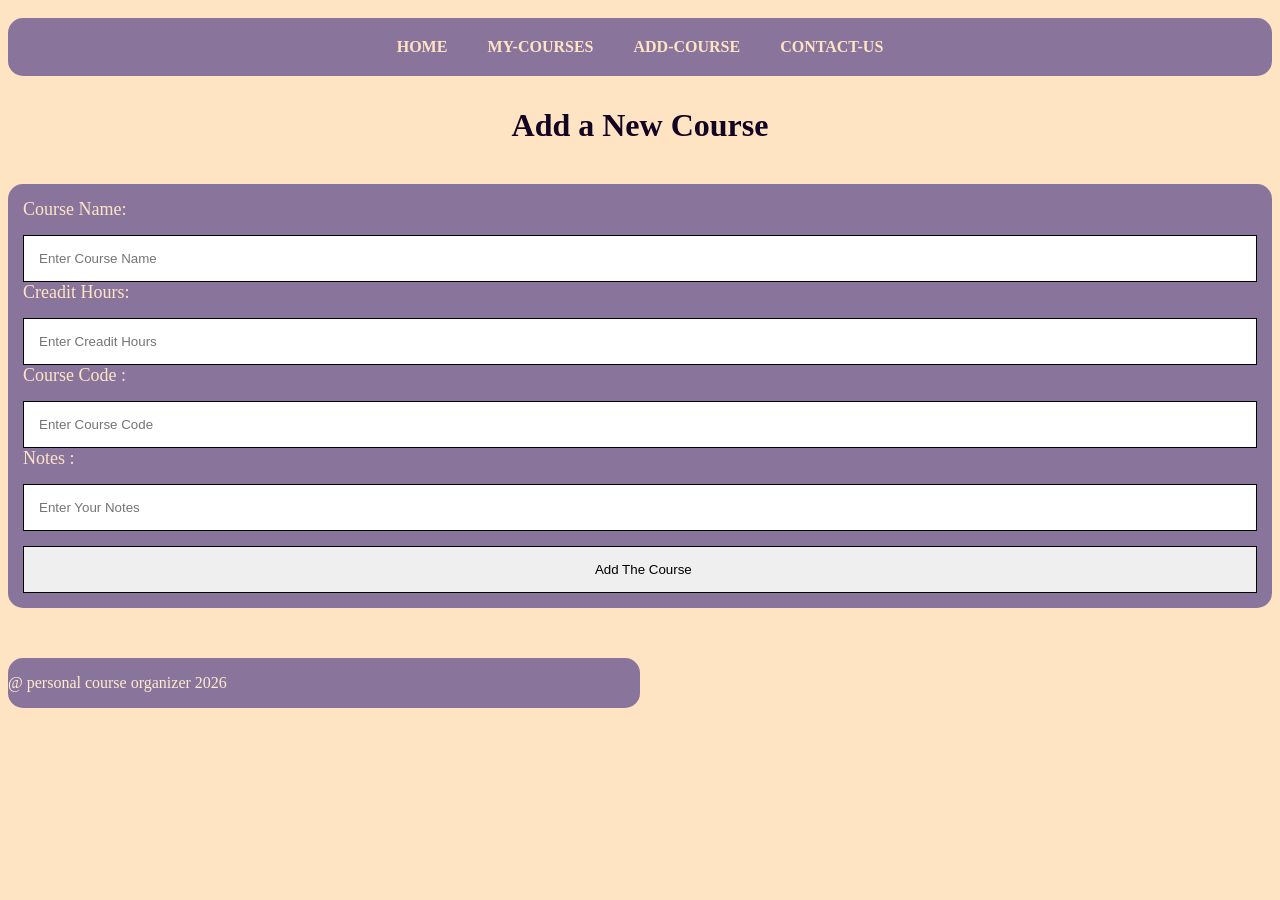
==== ADD-COURSE.html @ 9a09197e "Add files via upload" ====
<!DOCTYPE html>
<html lang="en" >
<head>
      <meta charset=""UTF-8>
      <title>  ADD-COURSE </title>
      <link  rel=" stylesheet"  href=" css/STYLE3.css">
</head>

<body>
    <header>
    <nav>
        <ul>
            <li>
                  <a href="HOME.html" > HOME</a>
            </li>
            <li>
                  <a href="MY-COURSES.html" >  MY-COURSES</a>
            </li>
            <li>
                  <a href="ADD-COURSE.html"> ADD-COURSE </a>
            </li>
            <li>
                  <a href="CONTACT-US.html">   CONTACT-US </a>
            </li>
        </ul>
    </nav>
</header>
<main>
    <h1> Add a New Course</h1>
    <form>
   
    <label for="CourseName" >Course Name:  </label>
    <input type="text" id="CourseName"   name="course-name"  required placeholder="Enter Course Name"> 
    <!--مفروض نغيير شكل الخط -->
    
    <label for="CeadietHours" > Creadit Hours: </label>
    <input type="number" id="CeadietHours" min="1"  name="ceadiet-hours"  required  placeholder="Enter Creadit Hours  "> 
    <!--مفروض نغيير شكل الخط -->

    <label for="CourseCode " >Course Code :  </label>
    <input type="text" id="CourseCode" name="course-code"  required  placeholder="Enter Course Code">
   <label for="Notes " >Notes :  </label>
    <input type="text" id="Notes" name="notes"  required  placeholder="Enter Your Notes ">
      <input type="submit"   value= "  Add The Course"> 
    </form>
</main>
<footer>
    <p>@ personal course organizer 2026</p>
</footer>
</body>
</html>
---- css/STYLE3.css ----
*{
    padding: 0;
    border: 0;
   box-sizing: border-box
}
body{
    background-color: bisque;
    display: flex;
    flex-direction: column;
}
h1{
    text-align:center ;
    color: rgb(19, 3, 35);
}
nav ul{
    background-color:rgb(137, 117, 156); 
    border-radius: 15px;
    display: flex;
    list-style: none;
    padding: 20px;
    margin: 10px auto;
    justify-content: center;
    gap:40px;
 }
nav ul li a{
    color: bisque;
    text-decoration: none;
    font-weight: bold;
}
nav ul li a:hover{
    color: rgb(16, 11, 20);
}
form{
    background-color:rgb(137, 117, 156);
    color: bisque;
    width:300 px;
    padding: 15px;
    margin: 40px auto;
    border-radius:15px ;
}
form label{
    display: block;
    font-size:18px ;
}
form input{
    width: 100%;
    border: 1px solid;
    padding: 15px;
    margin-top: 15px;
}
footer{
    background-color: rgb(137, 117, 156);
    padding: 0;
    margin: 10px auto;
    border-radius: 15px;
    width: 50%;
    color: blanchedalmond;
    margin-right: 70%;
    margin-top: 10px;
} 
@media screen and  (max-width:600px){
    nav ul{
       gap: 15px;
       padding: 20px; 
       align-items: center;
       flex-direction: column;
    }
    form{
        width: 90%;
        margin: 10px auto;
        padding: 20px;
    }
    input {
        width: 100%;
        box-sizing:border-box ;
        margin-bottom: 10px;
    }
    footer{
        padding: 0;
        font-size: 12px;
    }
}
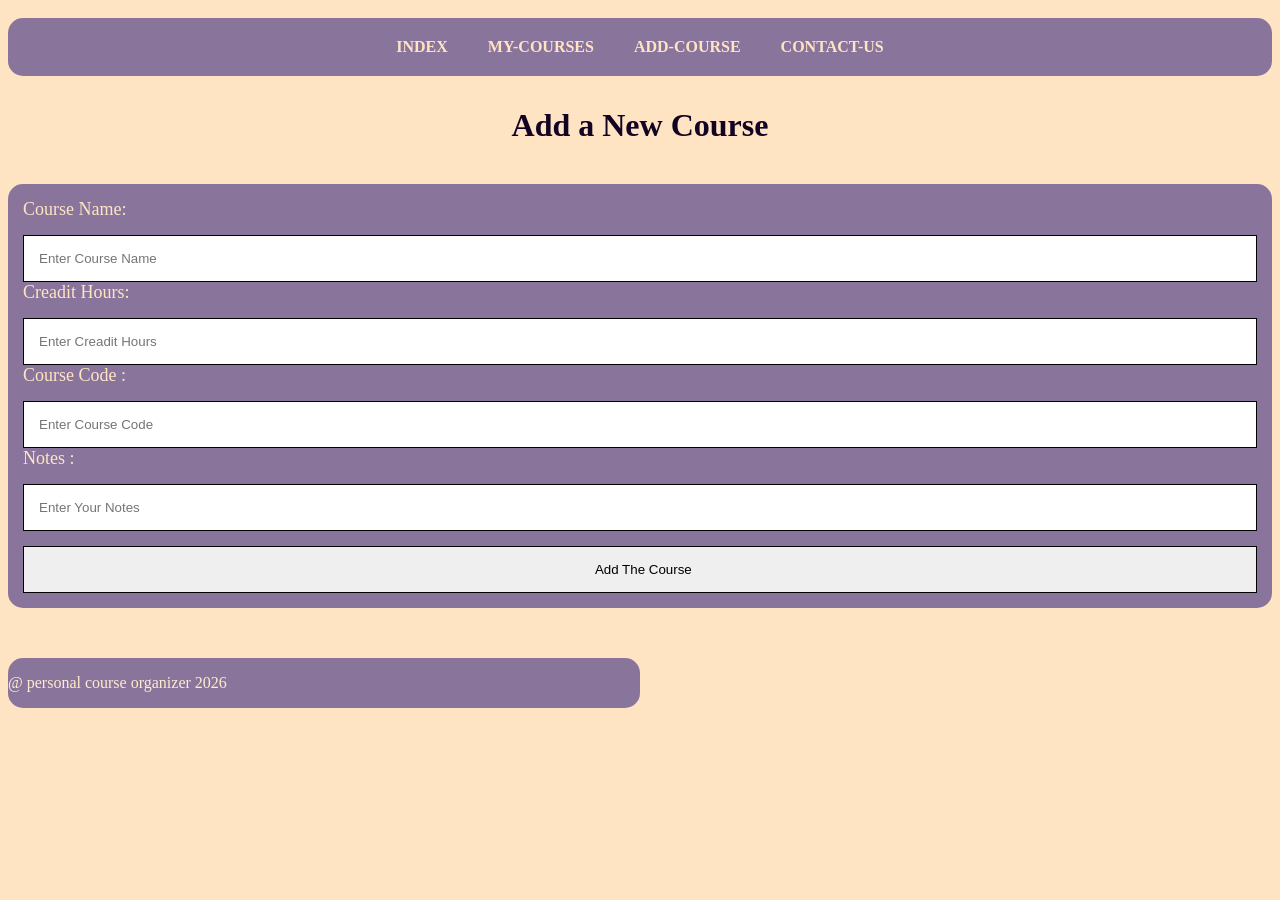
==== commit 4aaea7ff: "Add files via upload" ====
--- a/ADD-COURSE.html
+++ b/ADD-COURSE.html
@@ -11,7 +11,7 @@
     <nav>
         <ul>
             <li>
-                  <a href="HOME.html" > HOME</a>
+                  <a href="INDEX.html" >INDEX</a>
             </li>
             <li>
                   <a href="MY-COURSES.html" >  MY-COURSES</a>
